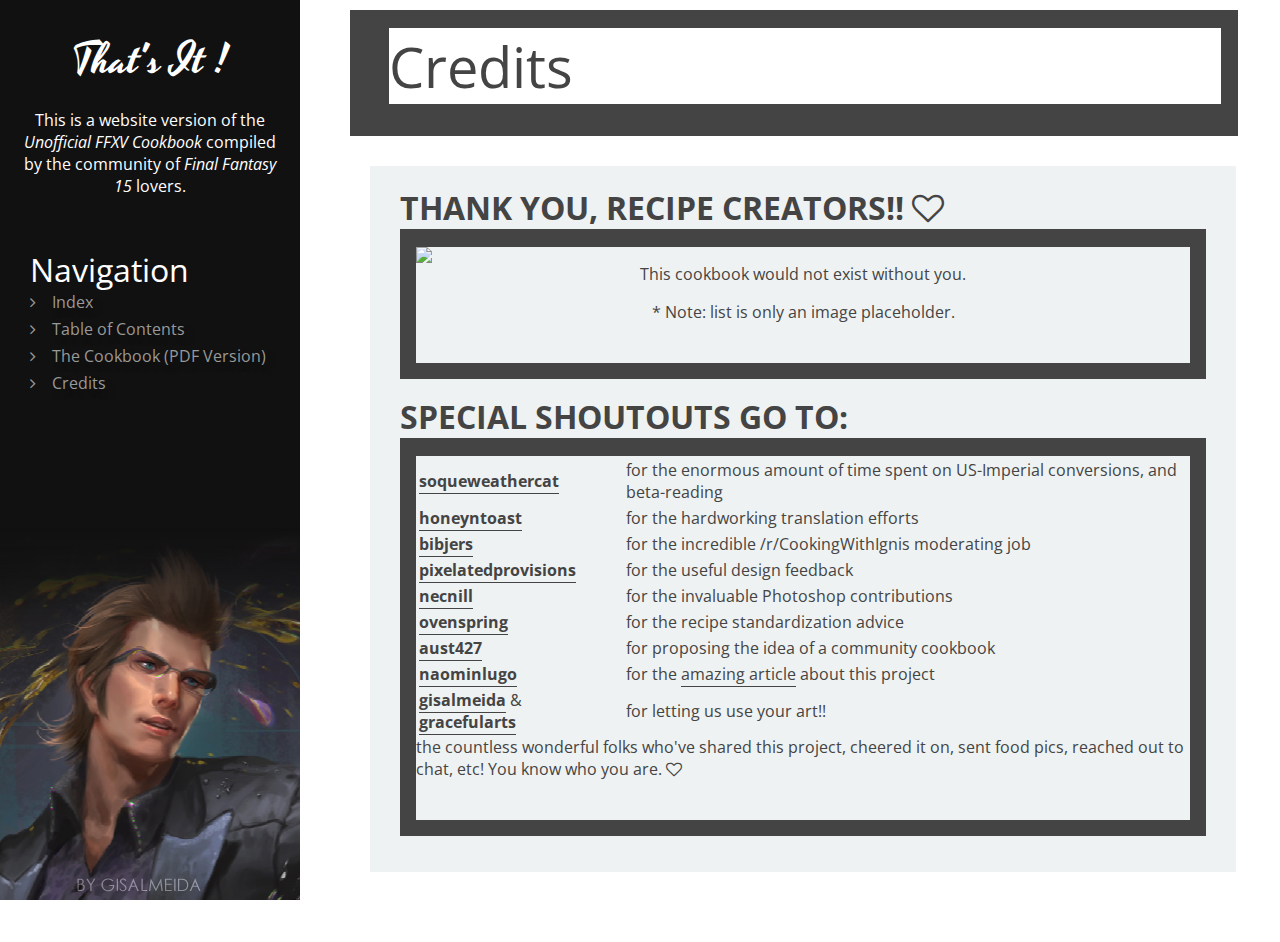
==== credits.html @ 937495ce "changed a bunch of shit - basically done recipe page - changed a few stuff - added note div" ====
<!DOCTYPE html>
<html lang="en">
<head>
    <meta charset="UTF-8">
    <title>FFXV Unofficial Cookbook</title>
    <link rel="stylesheet" href="index.css">
    <!-- fonts -->
    <link href="https://fonts.googleapis.com/css?family=Open+Sans+Condensed:300" rel="stylesheet">
    <link href="https://fonts.googleapis.com/css?family=Yesteryear" rel="stylesheet">
    <link href="https://fonts.googleapis.com/css?family=Carrois+Gothic+SC" rel="stylesheet">
    <!-- icons -->
    <link rel="stylesheet" href="https://cdnjs.cloudflare.com/ajax/libs/font-awesome/4.7.0/css/font-awesome.min.css">
    <link href="https://fonts.googleapis.com/icon?family=Material+Icons" rel="stylesheet">


<body>
<!-- sidebar -->
<div id="sidebar">
    <div class="title">That's It !</div>
    <!-- description -->
    <div class="desc">
        <p>This is a website version of the <i>Unofficial FFXV Cookbook</i> compiled by the community of <i>Final Fantasy 15</i> lovers.</p>
    </div>
    <!-- end description -->

    <!-- navigation -->
    <div id="sidebar-nav">
        <div class="title">
            Navigation
        </div>
        <div class="item"><a href="../SENG513A1/index.html">Index</a></div>
        <div class="item"><a href="../SENG513A1/tableofcontents.html">Table of Contents</a></div>
        <div class="item"><a href="https://drive.google.com/file/d/0B7FEbK4ZHcEcSS1sS2lnWGZLd0E/view">The Cookbook (PDF Version)</a></div>
        <div class="item"><a href="../SENG513A1/credits.html">Credits</a></div>
    </div>
    <!-- end navigation -->
</div>
<!-- end sidebar -->

<div id="content">
    <div id="content-title">Credits</div>
    <div class="post">
        <div class="post-title">Thank you, Recipe Creators!! <i class="fa fa-heart-o"></i></div>
        <div align="center" class="post-content">
            <img src="Assets/credits.png" />
            <p>
                This cookbook would not exist without you.
            </p>
            <p>
                * Note: list is only an image placeholder.
            </p>
        </div>

        <div class="post-title">Special Shoutouts go to:</div>
        <div class="post-content">
            <table id="shoutouts">
                <tr>
                    <td><b><a href="https://twitter.com/soqueweathercat">soqueweathercat</a></b></td>
                    <td>for the enormous amount of time spent on US-Imperial conversions, and beta-reading</td>
                </tr>
                <tr>
                    <td><b><a href="https://www.instagram.com/honeyntoast/">honeyntoast</a></b></td>
                    <td>for the hardworking translation efforts</td>
                </tr>
                <tr>
                    <td><b><a href="https://www.reddit.com/user/bibjers">bibjers</a></b></td>
                    <td>for the incredible /r/CookingWithIgnis moderating job</td>
                </tr>
                <tr>
                    <td><b><a href="http://pixelatedprovisions.com/">pixelatedprovisions</a></b></td>
                    <td>for the useful design feedback</td>
                </tr>
                <tr>
                    <td><b><a href="http://reddit.com/u/necnill">necnill</a></b></td>
                    <td>for the invaluable Photoshop contributions</td>
                </tr>
                <tr>
                    <td><b><a href="http://reddit.com/u/ovenspring">ovenspring</a></b></td>
                    <td>for the recipe standardization advice</td>
                </tr>
                <tr>
                    <td><b><a href="http://reddit.com/u/aust427">aust427</a></b></td>
                    <td>for proposing the idea of a community cookbook</td>
                </tr>
                <tr>
                    <td><b><a href="https://twitter.com/naominlugo">naominlugo</a></b></td>
                    <td>for the <a href="http://twincitiesgeek.com/2017/05/fans-who-want-to-cook-like-iggy-create-a-final-fantasy-xv-cookbook/">amazing article</a> about this project</td>
                </tr>
                <tr>
                    <td><b><a href="http://gisalmeida.deviantart.com/art/Final-Fantasy-XV-Thats-it-656037547">gisalmeida</a></b> & <b><a href="https://twitter.com/Graceful_Art">gracefularts</a></b></td>
                    <td>for letting us use your art!!</td>
                </tr>
            </table>
            <p>the countless wonderful folks who've shared this project, cheered it on, sent food pics, reached out to chat, etc! You know who you are. <i class="fa fa-heart-o"></i></p>
        </div>
    </div>
</div>

</body>
</html>
---- index.css ----
body {
    margin:0;
}


/* ============================= */
/* ======= SIDEBAR STUFF ======= */
/* ============================= */
#sidebar {
    background: #111 url("Assets/sidebarbg.png") no-repeat bottom;
    float:left;
    position:fixed;
    top:0;
    width:260px;
    height:100vh;
    padding:0 20px;
}

#sidebar .title {
    color:#fff;
    font-family: 'Yesteryear', cursive;
    font-size:2.7em;
    text-align: center;
    padding-top:30px;
}

#sidebar .desc {
    color: #fff;
    font-family: 'Open Sans Condensed', sans-serif;
    font-size:1em;
    text-align:center;
}

#sidebar-nav {
    width:260px;
    min-height:100px;
    margin:auto;
    padding:5px 10px 0 10px;
}

#sidebar-nav .title {
    color:#fff;
    font-family: 'Open Sans Condensed', sans-serif;
    font-size: 2em;
    text-align: left;
}

#sidebar-nav .item {
    color:#999;
    font-size:1em;
    font-family: 'Open Sans Condensed', sans-serif;
    padding-bottom:5px;
}

#sidebar-nav .item:before {
    font-family: "FontAwesome", sans-serif;
    content:"\f105";
    padding-right:1em;
}

#sidebar-nav .item a {
    color: #999;
    text-shadow: 5px 5px 5px #111;
    text-decoration: none;
    -webkit-transition: color 0.5s ease-out;
    -moz-transition: color 0.5s ease-out;
    -o-transition: color 0.5s ease-out;
    transition: color 0.5s ease-out;
}
#sidebar-nav .item a:hover {
    color: #fff;
}

/* ============================= */
/* ======= CONTENT STUFF ======= */
/* ============================= */

/* container to left of sidebar */
#content {
    background: #fff;
    color: #444;
    font-family: 'Open Sans Condensed', sans-serif;
    font-size:1em;
    min-height:100vh;
    margin-left:300px;
    padding:0 20px 40px 40px;
    overflow: auto;
}

#content p {
    margin:0;
    padding-bottom:1em;
}
#content a {
    color: #444;
    text-decoration: none;
    border-bottom: #444 solid 1px;
    padding-bottom:1px;
}

/* title of page */
#content-title {
    font-size:3.5em;
    margin: 10px;
    border-style: solid;
    border-width: 18px 17px 32px 39px;
    -moz-border-image: url("Assets/title_border2.png") 18 17 32 39 repeat;
    -webkit-border-image: url("Assets/title_border2.png") 18 17 32 39 repeat;
    -o-border-image: url("Assets/title_border2.png") 18 17 32 39 repeat;
    border-image: url("Assets/title_border2.png") 18 17 32 39 fill repeat;
    display:block;
    width:65vw;
}

/* links formatted into tables */
table#links {
    margin-left:auto;
    margin-right:auto;
}

table#links td {
    padding-right:5px;
}

table#links td:after {
    content:"\2027";
    padding-left:15px;
}

table#links td:last-child:after {
    content:"";
    padding-left:15px;
}

/* ========================== */
/* ======= POST STUFF ======= */
/* ========================== */

.post {
    background: #eff2f2;
    margin: 30px;
    padding:20px 30px;
    width: 63vw;
}

.post img {
    display:block;
}

.post-title {
    font-size:2em;
    text-transform: uppercase;
    font-weight: bold;
}

.post-content {
    overflow:hidden;
    margin-bottom:1em;
    padding-bottom:1.5em;
    border-style: solid;
    border-width: 18px 16px 16px;
    -moz-border-image: url("Assets/partition2.png") 18 16 16 repeat;
    -webkit-border-image: url("Assets/partition2.png") 18 16 16 repeat;
    -o-border-image: url("Assets/partition2.png") 18 16 16 repeat;
    border-image: url("Assets/partition2.png") 18 16 16 repeat;
}

.note {
    margin:1em 0 1em 2em;
    padding-left:1em;
    font-style: italic;
    border-left: #444 3px solid;
}

.note:before {
    content: "\203B  ";
    font-style: normal;
}

/* ====================================== */
/* ======= TABLE OF CONTENT STUFF ======= */
/* ====================================== */

/* TOC : recipe names */
table#toc td:nth-child(1) {
    font-weight:bold;
    text-transform: uppercase;
}

table#toc td:nth-child(1):after {
    content:", ";
    font-weight:normal;
    padding-right:25px;
}

/* TOC : recipe creators */
table#toc td:nth-child(2) {
    text-align:right;
}

/* ============================= */
/* ======= CREDITS STUFF ======= */
/* ============================= */

table#recipecreators {
    padding:10px 0;
    margin:auto;
}

table#recipecreators tr {
    float:left;
    width:100%;
}

table#recipecreators td {
    //border:solid black 1px;
    width:100%;
    padding: 0 1em;
    text-align:left;
}

table#shoutouts td {
    min-width:200px;
    text-align:left;
}

table#shoutouts td:after {

}

/* ============================ */
/* ======= RECIPE STUFF ======= */
/* ============================ */


#recipe-title {
    margin-top:-18px;
    font-family: 'Yesteryear', cursive;
    font-size: 2.5em;
    border-style: solid;
    border-width: 18px 16px 16px;
    -moz-border-image: url("../SENG513A1/Assets/partition2.png") 18 16 16 repeat;
    -webkit-border-image: url("../SENG513A1/Assets/partition2.png") 18 16 16 repeat;
    -o-border-image: url("../SENG513A1/Assets/partition2.png") 18 16 16 repeat;
    border-image: url("../SENG513A1/Assets/partition2.png") 18 16 16 repeat;
}

/* contains active, total cooking time, servings */
#recipe-info {
    font-size:1em;
}


table#recipe-info td {
    padding-right:10px;
}

table#recipe-info td:after {
    content:"\2027";
    padding-left:15px;
}

table#recipe-info td:last-child:after {
    content:"";
    padding-left:15px;
}

table#recipe-info td:nth-child(1):before {
    content: "Active cooking time: ";
}

table#recipe-info td:nth-child(2):before {
    content: "Total cooking time: ";
}

table#recipe-info td:nth-child(3):before {
    content: "Serves ";
}

/* para about recipe */
#recipe-blurb {
    display:block;
    margin: 20px 0;
}

#recipe-blurb p {
    font-size:1em;
    font-weight:bold;
    font-style: italic;
    text-align: center;
}

.recipe-img {
    width:70%;
    border: solid white 10px;
    margin: 20px auto 20px auto;
}

#recipe-ingredients {
    margin-bottom:20px;
}

#recipe-ingredients h1 {
    font-size:1em;
    margin:0;
    text-transform: uppercase;
    font-weight:bold;
}

table#ingredients {
    font-size:0.9em;
}
table#ingredients td {
    vertical-align: top;
    //border:1px black solid;
}

#recipe-ingredients dl {
    list-style-type: none;
    padding:0;
    margin:0 3em 0 0;
}

#recipe-ingredients dd:before {
    content:"\203B  ";
    margin-left:-1em;
}

.recipe-instructions h1 {
    font-size:1em;
    margin:0;
    text-transform: uppercase;
    font-weight:bold;
}


.recipe-instructions ol {
    margin: .5em 0 .5em -1em;
}
.recipe-instructions li {
    padding-left:.5em;
    padding-bottom:1em;
}
.recipe-instructions li:last-child {
    padding-bottom:0;
}

#recipe-credits {
    font-size:1em;
}
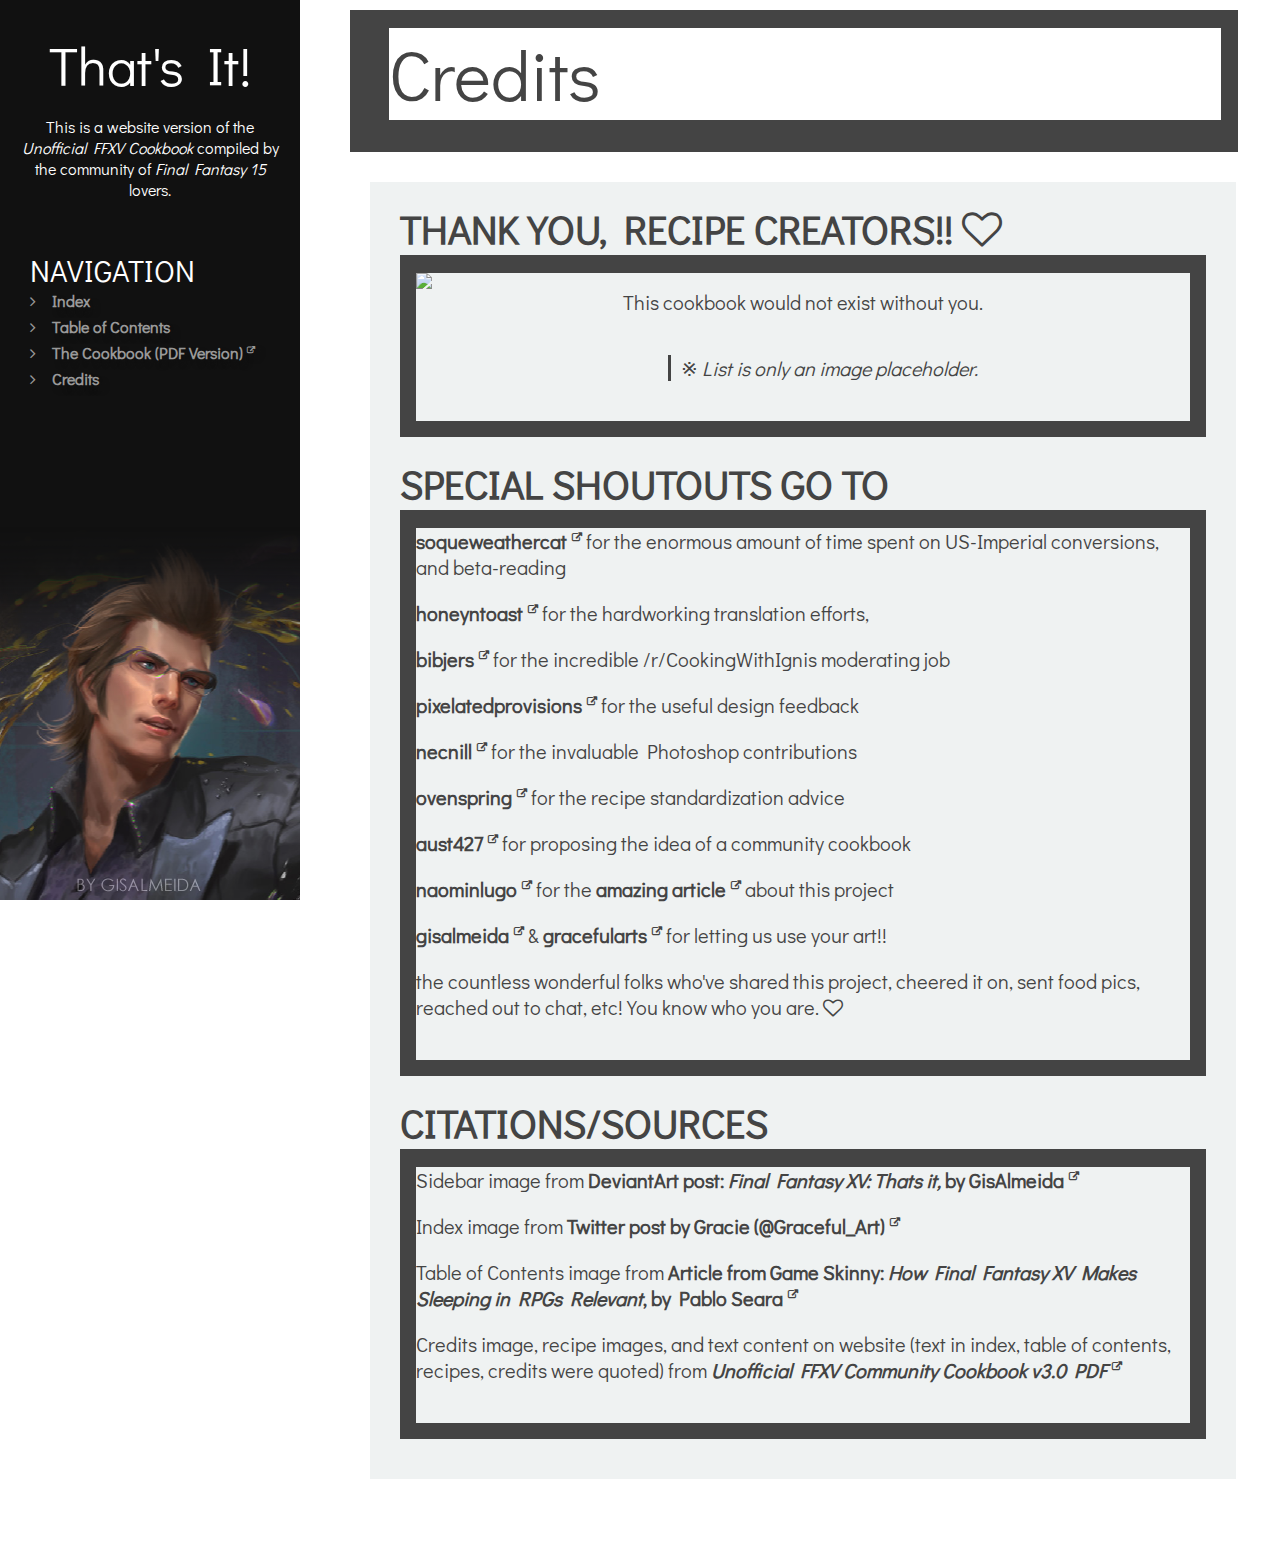
==== commit 79aeff2c: "changed stuff - changed font (again) - took white bg off images in recipe page" ====
--- a/credits.html
+++ b/credits.html
@@ -3,11 +3,7 @@
 <head>
     <meta charset="UTF-8">
     <title>FFXV Unofficial Cookbook</title>
-    <link rel="stylesheet" href="index.css">
-    <!-- fonts -->
-    <link href="https://fonts.googleapis.com/css?family=Open+Sans+Condensed:300" rel="stylesheet">
-    <link href="https://fonts.googleapis.com/css?family=Yesteryear" rel="stylesheet">
-    <link href="https://fonts.googleapis.com/css?family=Carrois+Gothic+SC" rel="stylesheet">
+    <!-- <link rel="stylesheet" type="text/css" href="http://yui.yahooapis.com/3.18.1/build/cssreset/cssreset-min.css"> -->    <link rel="stylesheet" href="index.css">
     <!-- icons -->
     <link rel="stylesheet" href="https://cdnjs.cloudflare.com/ajax/libs/font-awesome/4.7.0/css/font-awesome.min.css">
     <link href="https://fonts.googleapis.com/icon?family=Material+Icons" rel="stylesheet">
@@ -16,7 +12,7 @@
 <body>
 <!-- sidebar -->
 <div id="sidebar">
-    <div class="title">That's It !</div>
+    <div class="title">That's It!</div>
     <!-- description -->
     <div class="desc">
         <p>This is a website version of the <i>Unofficial FFXV Cookbook</i> compiled by the community of <i>Final Fantasy 15</i> lovers.</p>
@@ -28,10 +24,10 @@
         <div class="title">
             Navigation
         </div>
-        <div class="item"><a href="../SENG513A1/index.html">Index</a></div>
-        <div class="item"><a href="../SENG513A1/tableofcontents.html">Table of Contents</a></div>
-        <div class="item"><a href="https://drive.google.com/file/d/0B7FEbK4ZHcEcSS1sS2lnWGZLd0E/view">The Cookbook (PDF Version)</a></div>
-        <div class="item"><a href="../SENG513A1/credits.html">Credits</a></div>
+        <div class="item"><a class="local-link" href="index.html">Index</a></div>
+        <div class="item"><a class="local-link" href="tableofcontents.html">Table of Contents</a></div>
+        <div class="item"><a href="https://drive.google.com/file/d/0B7FEbK4ZHcEcSS1sS2lnWGZLd0E/view" target="_blank">The Cookbook (PDF Version)</a></div>
+        <div class="item"><a class="local-link" href="credits.html">Credits</a></div>
     </div>
     <!-- end navigation -->
 </div>
@@ -46,55 +42,35 @@
             <p>
                 This cookbook would not exist without you.
             </p>
-            <p>
-                * Note: list is only an image placeholder.
-            </p>
+            <div class="note">
+                List is only an image placeholder.
+            </div>
+        </div> <!-- end post-content -->
+
+        <div class="post-title">Special Shoutouts go to</div>
+        <div class="post-content">
+            <p><a href="https://twitter.com/soqueweathercat">soqueweathercat</a> for the enormous amount of time spent on US-Imperial conversions, and beta-reading</p>
+            <p><a href="https://www.instagram.com/honeyntoast/">honeyntoast</a> for the hardworking translation efforts,</p>
+            <p><a href="https://www.reddit.com/user/bibjers">bibjers</a> for the incredible /r/CookingWithIgnis moderating job</p>
+            <p><a href="http://pixelatedprovisions.com/">pixelatedprovisions</a> for the useful design feedback</p>
+            <p><a href="http://reddit.com/u/necnill">necnill</a> for the invaluable Photoshop contributions</p>
+            <p><a href="http://reddit.com/u/ovenspring">ovenspring</a> for the recipe standardization advice</p>
+            <p><a href="http://reddit.com/u/aust427">aust427</a> for proposing the idea of a community cookbook</p>
+            <p><a href="https://twitter.com/naominlugo">naominlugo</a> for the <a href="http://twincitiesgeek.com/2017/05/fans-who-want-to-cook-like-iggy-create-a-final-fantasy-xv-cookbook/">amazing article</a> about this project</p>
+            <p><a href="http://gisalmeida.deviantart.com/art/Final-Fantasy-XV-Thats-it-656037547">gisalmeida</a> & <a href="https://twitter.com/Graceful_Art">gracefularts</a> for letting us use your art!!</p>
+            <p>the countless wonderful folks who've shared this project, cheered it on, sent food pics, reached out to chat, etc! You know who you are. <i class="fa fa-heart-o"></i></p>
+
+        </div> <!-- end post-content -->
+        <div class="post-title">Citations/Sources</div>
+        <div class="post-content">
+            <p>Sidebar image from <a href="https://gisalmeida.deviantart.com/art/Final-Fantasy-XV-Thats-it-656037547" target="_blank">DeviantArt post: <i>Final Fantasy XV: Thats it,</i> by GisAlmeida</a></p>
+            <p>Index image from <a href="https://twitter.com/Graceful_Art/status/843606219478720512" target="_blank">Twitter post by Gracie (@Graceful_Art)</a></p>
+            <p>Table of Contents image from <a href="https://www.gameskinny.com/yl0ge/how-final-fantasy-xv-makes-sleeping-in-rpgs-relevant" target="_blank">Article from Game Skinny: <i>How Final Fantasy XV Makes Sleeping in RPGs Relevant</i>, by Pablo Seara</a></p>
+            <p>Credits image, recipe images, and text content on website (text in index, table of contents, recipes, credits were quoted) from <a href="https://drive.google.com/file/d/0B7FEbK4ZHcEcSS1sS2lnWGZLd0E/view"><i>Unofficial FFXV Community Cookbook v3.0 PDF</i></a></p>
         </div>
 
-        <div class="post-title">Special Shoutouts go to:</div>
-        <div class="post-content">
-            <table id="shoutouts">
-                <tr>
-                    <td><b><a href="https://twitter.com/soqueweathercat">soqueweathercat</a></b></td>
-                    <td>for the enormous amount of time spent on US-Imperial conversions, and beta-reading</td>
-                </tr>
-                <tr>
-                    <td><b><a href="https://www.instagram.com/honeyntoast/">honeyntoast</a></b></td>
-                    <td>for the hardworking translation efforts</td>
-                </tr>
-                <tr>
-                    <td><b><a href="https://www.reddit.com/user/bibjers">bibjers</a></b></td>
-                    <td>for the incredible /r/CookingWithIgnis moderating job</td>
-                </tr>
-                <tr>
-                    <td><b><a href="http://pixelatedprovisions.com/">pixelatedprovisions</a></b></td>
-                    <td>for the useful design feedback</td>
-                </tr>
-                <tr>
-                    <td><b><a href="http://reddit.com/u/necnill">necnill</a></b></td>
-                    <td>for the invaluable Photoshop contributions</td>
-                </tr>
-                <tr>
-                    <td><b><a href="http://reddit.com/u/ovenspring">ovenspring</a></b></td>
-                    <td>for the recipe standardization advice</td>
-                </tr>
-                <tr>
-                    <td><b><a href="http://reddit.com/u/aust427">aust427</a></b></td>
-                    <td>for proposing the idea of a community cookbook</td>
-                </tr>
-                <tr>
-                    <td><b><a href="https://twitter.com/naominlugo">naominlugo</a></b></td>
-                    <td>for the <a href="http://twincitiesgeek.com/2017/05/fans-who-want-to-cook-like-iggy-create-a-final-fantasy-xv-cookbook/">amazing article</a> about this project</td>
-                </tr>
-                <tr>
-                    <td><b><a href="http://gisalmeida.deviantart.com/art/Final-Fantasy-XV-Thats-it-656037547">gisalmeida</a></b> & <b><a href="https://twitter.com/Graceful_Art">gracefularts</a></b></td>
-                    <td>for letting us use your art!!</td>
-                </tr>
-            </table>
-            <p>the countless wonderful folks who've shared this project, cheered it on, sent food pics, reached out to chat, etc! You know who you are. <i class="fa fa-heart-o"></i></p>
-        </div>
-    </div>
-</div>
+    </div> <!-- end post -->
+</div> <!-- end content -->
 
 </body>
 </html>--- a/index.css
+++ b/index.css
@@ -1,6 +1,71 @@
+
+@import url('https://fonts.googleapis.com/css?family=Didact+Gothic');
+
 body {
+    font-family: 'Didact Gothic', sans-serif;
     margin:0;
-}
+    font-size:20px;
+}
+
+table {
+    white-space: nowrap;
+}
+
+a {
+    font-weight:bold;
+}
+
+ol {
+    list-style: decimal;
+}
+
+/* external link icon to all links */
+a:after {
+    font-family: "FontAwesome", sans-serif;
+    font-size:50%;
+    content: "\f08e";
+    vertical-align: super;
+    padding-left:.5em;
+}
+
+/* social media icons */
+a.twitter:before {
+    font-family: "FontAwesome", sans-serif;
+    content: "\f099";
+    padding-right:.2em;
+}
+
+a.tumblr:before {
+    font-family: "FontAwesome", sans-serif;
+    content: "\f174";
+    padding-right:.2em;
+}
+
+a.instagram:before {
+    font-family: "FontAwesome", sans-serif;
+    content: "\f16d";
+    padding-right:.2em;
+}
+
+a.facebook:before {
+    font-family: "FontAwesome", sans-serif;
+    content: "\f230";
+    padding-right:.2em;
+}
+
+a.reddit:before {
+    font-family: "FontAwesome", sans-serif;
+    content: "\f281";
+    padding-right:.2em;
+}
+
+/* remove external link icon from local links */
+a.local-link:after {
+    content:"";
+    padding-left:0;
+}
+
+/* social media formatting */
 
 
 /* ============================= */
@@ -18,7 +83,6 @@
 
 #sidebar .title {
     color:#fff;
-    font-family: 'Yesteryear', cursive;
     font-size:2.7em;
     text-align: center;
     padding-top:30px;
@@ -26,8 +90,7 @@
 
 #sidebar .desc {
     color: #fff;
-    font-family: 'Open Sans Condensed', sans-serif;
-    font-size:1em;
+    font-size:.8em;
     text-align:center;
 }
 
@@ -40,15 +103,14 @@
 
 #sidebar-nav .title {
     color:#fff;
-    font-family: 'Open Sans Condensed', sans-serif;
-    font-size: 2em;
+    font-size: 1.5em;
+    text-transform: uppercase;
     text-align: left;
 }
 
 #sidebar-nav .item {
     color:#999;
-    font-size:1em;
-    font-family: 'Open Sans Condensed', sans-serif;
+    font-size:.8em;
     padding-bottom:5px;
 }
 
@@ -67,6 +129,7 @@
     -o-transition: color 0.5s ease-out;
     transition: color 0.5s ease-out;
 }
+
 #sidebar-nav .item a:hover {
     color: #fff;
 }
@@ -79,7 +142,6 @@
 #content {
     background: #fff;
     color: #444;
-    font-family: 'Open Sans Condensed', sans-serif;
     font-size:1em;
     min-height:100vh;
     margin-left:300px;
@@ -94,8 +156,6 @@
 #content a {
     color: #444;
     text-decoration: none;
-    border-bottom: #444 solid 1px;
-    padding-bottom:1px;
 }
 
 /* title of page */
@@ -113,23 +173,39 @@
 }
 
 /* links formatted into tables */
-table#links {
+table.links {
+    font-size:0.8em;
     margin-left:auto;
     margin-right:auto;
-}
-
-table#links td {
+    padding-bottom:0;
+}
+
+table.links td {
     padding-right:5px;
 }
 
-table#links td:after {
+table.links td:after {
     content:"\2027";
     padding-left:15px;
 }
 
-table#links td:last-child:after {
+table.links td:last-child:after {
     content:"";
     padding-left:15px;
+}
+
+/* notes marked with asterisk */
+.note {
+    display:inline-block;
+    margin:1em 0 1em 2em;
+    padding-left:.5em;
+    font-style: italic;
+    border-left: #444 3px solid;
+}
+
+.note:before {
+    content: "\203B  ";
+    font-style: normal;
 }
 
 /* ========================== */
@@ -154,9 +230,10 @@
 }
 
 .post-content {
-    overflow:hidden;
+    position:relative;
+    overflow-y:hidden;
     margin-bottom:1em;
-    padding-bottom:1.5em;
+    padding-bottom:1em;
     border-style: solid;
     border-width: 18px 16px 16px;
     -moz-border-image: url("Assets/partition2.png") 18 16 16 repeat;
@@ -165,91 +242,77 @@
     border-image: url("Assets/partition2.png") 18 16 16 repeat;
 }
 
-.note {
-    margin:1em 0 1em 2em;
-    padding-left:1em;
-    font-style: italic;
-    border-left: #444 3px solid;
-}
-
-.note:before {
-    content: "\203B  ";
-    font-style: normal;
-}
 
 /* ====================================== */
 /* ======= TABLE OF CONTENT STUFF ======= */
 /* ====================================== */
+
+table#toc {
+    position:absolute;
+    top:0;
+    left:0;
+}
 
 /* TOC : recipe names */
 table#toc td:nth-child(1) {
     font-weight:bold;
     text-transform: uppercase;
-}
-
-table#toc td:nth-child(1):after {
-    content:", ";
-    font-weight:normal;
-    padding-right:25px;
+    padding-right:2em;
 }
 
 /* TOC : recipe creators */
 table#toc td:nth-child(2) {
+    color:#444;
     text-align:right;
-}
-
-/* ============================= */
-/* ======= CREDITS STUFF ======= */
-/* ============================= */
-
-table#recipecreators {
-    padding:10px 0;
-    margin:auto;
-}
-
-table#recipecreators tr {
-    float:left;
-    width:100%;
-}
-
-table#recipecreators td {
-    //border:solid black 1px;
-    width:100%;
-    padding: 0 1em;
-    text-align:left;
-}
-
-table#shoutouts td {
-    min-width:200px;
-    text-align:left;
-}
-
-table#shoutouts td:after {
-
+    font-style: italic;
+    font-size:.8em;
 }
 
 /* ============================ */
 /* ======= RECIPE STUFF ======= */
 /* ============================ */
 
+.image-right {
+    border: solid #eff2f2 1em;
+    height:auto;
+    width:300px;
+    margin: 1em;
+    float:right;
+    overflow:hidden;
+
+}
+
+.image-left {
+    height:300px;
+    width:300px;
+    border: solid #eff2f2 10px;
+    margin: 1em;
+    float:left;
+    overflow:hidden;
+}
+
+.caption {
+    text-align: center;
+    padding:0.5em 1em 0 1em;
+}
 
 #recipe-title {
     margin-top:-18px;
-    font-family: 'Yesteryear', cursive;
     font-size: 2.5em;
     border-style: solid;
     border-width: 18px 16px 16px;
-    -moz-border-image: url("../SENG513A1/Assets/partition2.png") 18 16 16 repeat;
-    -webkit-border-image: url("../SENG513A1/Assets/partition2.png") 18 16 16 repeat;
-    -o-border-image: url("../SENG513A1/Assets/partition2.png") 18 16 16 repeat;
-    border-image: url("../SENG513A1/Assets/partition2.png") 18 16 16 repeat;
+    -moz-border-image: url("Assets/partition2.png") 18 16 16 repeat;
+    -webkit-border-image: url("Assets/partition2.png") 18 16 16 repeat;
+    -o-border-image: url("Assets/partition2.png") 18 16 16 repeat;
+    border-image: url("Assets/partition2.png") 18 16 16 repeat;
 }
 
 /* contains active, total cooking time, servings */
 #recipe-info {
     font-size:1em;
-}
-
+    margin-right:auto;
+    margin-left:auto;
+}
 
 table#recipe-info td {
     padding-right:10px;
@@ -277,23 +340,19 @@
     content: "Serves ";
 }
 
-/* para about recipe */
+/* tidbit about recipe */
 #recipe-blurb {
-    display:block;
-    margin: 20px 0;
-}
-
-#recipe-blurb p {
-    font-size:1em;
-    font-weight:bold;
-    font-style: italic;
-    text-align: center;
-}
-
-.recipe-img {
-    width:70%;
-    border: solid white 10px;
-    margin: 20px auto 20px auto;
+    border: solid #eff2f2 1em;
+    height:auto;
+    width:80%;
+    margin: 0 auto 1em auto;
+    overflow:hidden;
+}
+
+#recipe-blurb img {
+    max-width:100%;
+    max-height:100%;
+    object-fit: contain;
 }
 
 #recipe-ingredients {
@@ -309,10 +368,11 @@
 
 table#ingredients {
     font-size:0.9em;
-}
+    margin-left:2em;
+}
+
 table#ingredients td {
     vertical-align: top;
-    //border:1px black solid;
 }
 
 #recipe-ingredients dl {
@@ -324,6 +384,10 @@
 #recipe-ingredients dd:before {
     content:"\203B  ";
     margin-left:-1em;
+}
+
+.recipe-instructions {
+    margin-bottom: 1.5em;
 }
 
 .recipe-instructions h1 {
@@ -333,9 +397,14 @@
     font-weight:bold;
 }
 
+.recipe-instructions img {
+    max-width:100%;
+    max-height:100%;
+    object-fit: contain;
+}
 
 .recipe-instructions ol {
-    margin: .5em 0 .5em -1em;
+    margin: .5em 0 .5em 1em;
 }
 .recipe-instructions li {
     padding-left:.5em;
@@ -348,5 +417,3 @@
 #recipe-credits {
     font-size:1em;
 }
-
-
